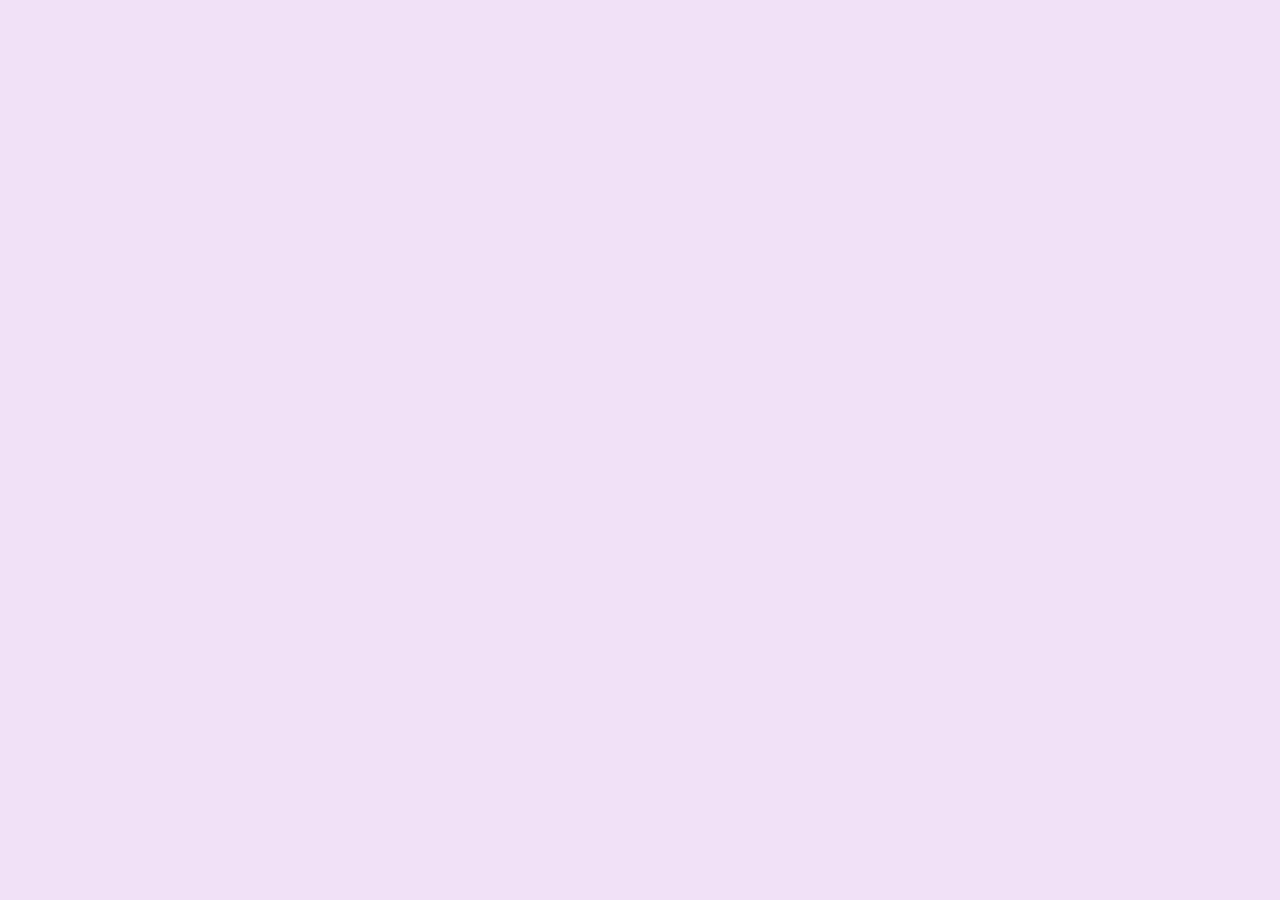
==== blogs.html @ 0651bbe0 "first commit" ====
<!DOCTYPE html>
<html lang="en">

<head>
    <meta charset="UTF-8">
    <meta http-equiv="X-UA-Compatible" content="IE=edge">
    <meta name="viewport" content="width=device-width, initial-scale=1.0">
    <title>Stoicism</title>
    <link href="style.css" type="text/css" rel="stylesheet">
</head>

<body>


</body>

</html>
---- style.css ----
body {
    font-family: monospace;
    font-size: large;
    background-color: rgba(212, 165, 232, 0.332);
}

.top {
    text-align: center;

}

#kushal:link {
    text-decoration: none;
    color: rgb(0, 0, 0);
    font-style: italic;
}

#kushal:visited {
    text-decoration: none;
    color: rgb(0, 0, 0);
    font-style: italic;
}

#kushal:hover {
    text-decoration: underline;
}

.list li {
    display: inline;
    margin: 40px;
}

.link:link {
    text-decoration: none;
    color: rgb(0, 0, 0);
    font-weight: bold;
    font-size: larger;
}

.link:visited {
    text-decoration: none;
    color: rgb(0, 0, 0);
    font-weight: bold;

}

.link:hover {
    text-decoration: underline dashed;
}

.border {
    border-width: 10px;
    border-style: double;
    padding: 30px;
    text-align: center;
    height: 200px;
    width: 300px;
    margin: 30px auto;
    border-radius: 150px 0px;
    box-shadow: 10px 5px 4px rgb(209, 183, 39);
}

img {
    width: 200px
}

.image {
    margin: 20px auto;
    width: 300px;
    height: 300px
}

figcaption {
    font-style: oblique;
    opacity: .6;
}

.socials:link {
    text-decoration: none;
    color: black
}

.socials:visited {
    text-decoration: none;
    color: black
}

.socials:hover {
    text-decoration: underline;
    color: black
}

#socialtohome {
    text-decoration: none;
    font-size: 1.9em;
    color: black;
}

#news {
    list-style-type: none;
}

.fromnews {
    text-decoration: none;
    color: black;
    font-size: 1.2em;
}

.ku {
    text-decoration: underline;
    color: black;
    font-style: oblique;
}

.lop {
    color: black;
    font-size: larger;
}

#sub {
    border: 20px solid;
    height: 200px;
    width: 200px;
    padding: 30px;
    margin: 20px auto;
    border-radius: 5px;
    color: rgb(207, 179, 179);
}

.no {
    text-align: center;
}
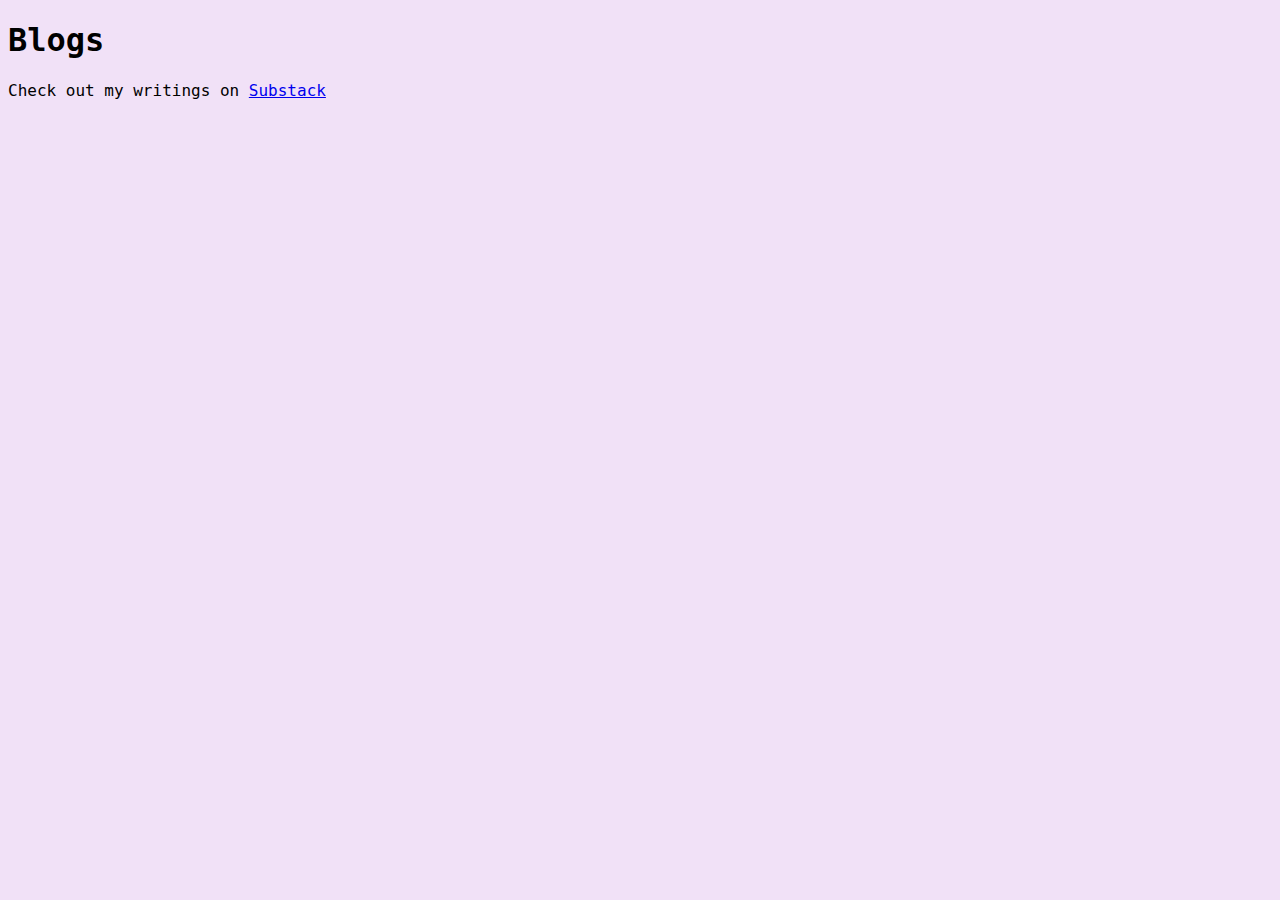
==== commit 695e07f2: "updates blogs" ====
--- a/blogs.html
+++ b/blogs.html
@@ -5,12 +5,13 @@
     <meta charset="UTF-8">
     <meta http-equiv="X-UA-Compatible" content="IE=edge">
     <meta name="viewport" content="width=device-width, initial-scale=1.0">
-    <title>Stoicism</title>
+    <title>Blogs</title>
     <link href="style.css" type="text/css" rel="stylesheet">
 </head>
 
 <body>
-
+    <h1>Blogs</h1>
+    <p>Check out my writings on <a href="https://kushalpc.substack.com/archive" target="_blank">Substack</a></p>
 
 </body>
 
